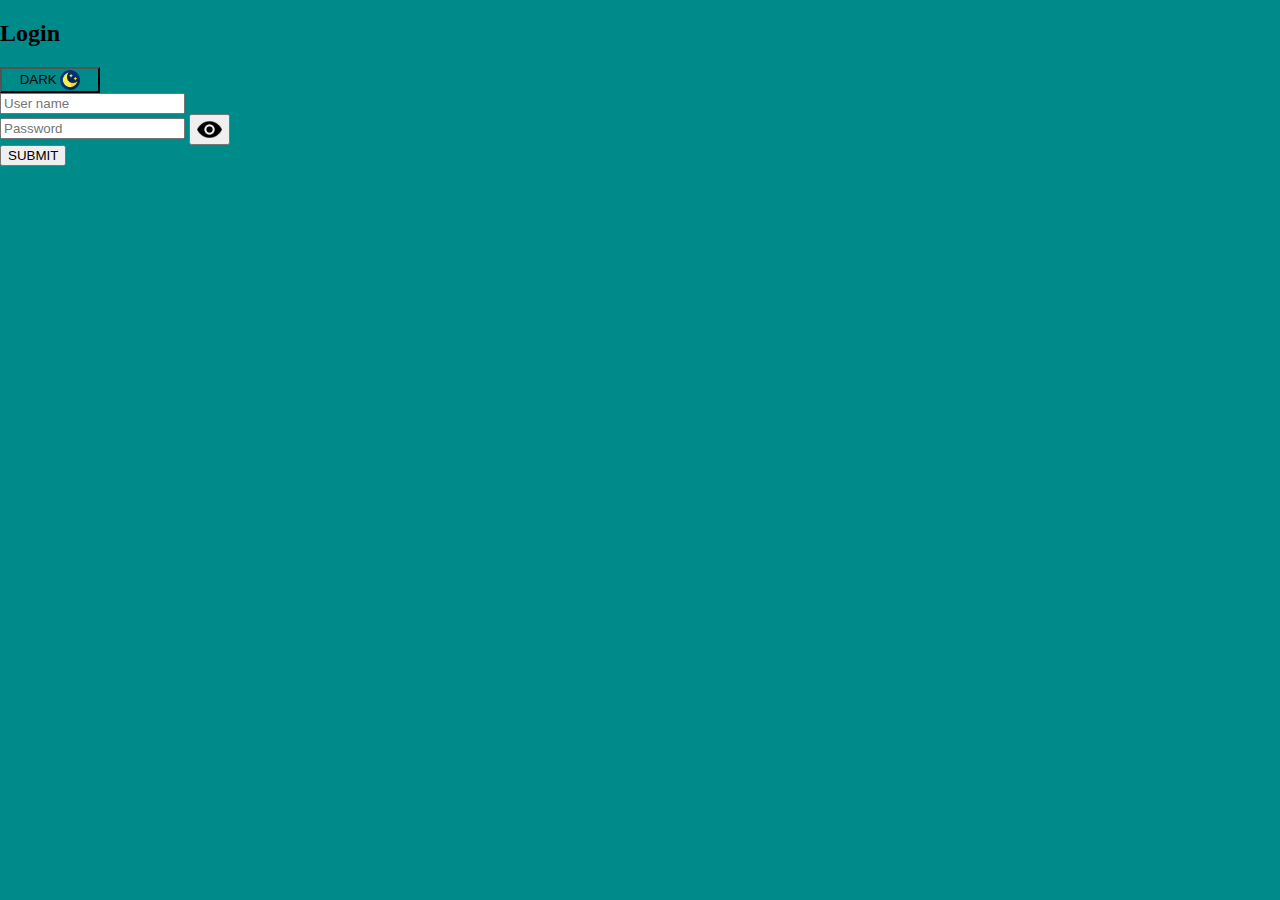
==== index.html @ 54b1bb33 "Initial commit" ====
<!DOCTYPE html>
<html lang="en">
<head>
  <meta charset="UTF-8">
  <meta http-equiv="X-UA-Compatible" content="IE=edge">
  <meta name="viewport" content="width=device-width, initial-scale=1.0">
  <title>Main page</title>
  <!-- Bootstrapt css -->
  <link href="https://cdn.jsdelivr.net/npm/bootstrap@5.3.0-alpha1/dist/css/bootstrap.min.css" rel="stylesheet" integrity="sha384-GLhlTQ8iRABdZLl6O3oVMWSktQOp6b7In1Zl3/Jr59b6EGGoI1aFkw7cmDA6j6gD" crossorigin="anonymous">
  <!-- Main css -->
  <link rel="stylesheet" href="./css/main.css">
</head>
<body>
  <div class="container my-5">
    <div class="w-75 mx-auto position-relative d-flex align-items-center justify-content-between">
       <h1 id="heading">Main page</h1>
       <button class="btn btn-dark js-logout p-2">Log Out</button>
       <button class="js-mode position-absolute rounded d-flex align-items-center p-2">DARK<img class="ms-2" src="./images/night-mode.png" alt="night-mode" width="20" height="20"></button>
    </div>
    <form class="js-form input-group my-5 w-50 mx-auto">
       <input type="text" class="form-control js-input" placeholder="Todo">
       <button class="btn btn-primary" type="submit">SEND</button>
     </form>
     <ul class="js-list w-50 mx-auto list-unstyled list-group">
      <img class="mx-auto" src="./images/loading.svg" alt="loading img" width="100" height="100">
     </ul>
     <div class="text-center mt-5">
      <div class="btn-group js-btns">
         <button class="btn btn-primary js-all">All <span class="js-all-count">0</span></button>
         <button class="btn btn-success js-completed">Completed <span class="js-completed-count">0</span></button>
         <button class="btn btn-warning js-uncompleted">Uncompleted <span class="js-uncompleted-count">0</span></button>
      </div>
   </div>
  </div>
  <script src="./js/main.js"></script>
</body>
</html>
---- css/main.css ----
html {
  height: 100%;
  scroll-behavior: smooth;
}

*,
*::before,
*::after {
  box-sizing: border-box;
}

body {
  display: flex;
  flex-direction: column;
  height: 100%;
  margin: 0;
  padding: 0;
  background-color: #008b8b;
}

img {
  max-width: 100%;
  height: auto;
  vertical-align: middle;
}

main {
  flex-grow: 1;
}

.visually-hidden {
  clip: rect(0 0 0 0);
  clip-path: inset(50%);
  height: 1px;
  overflow: hidden;
  position: absolute;
  white-space: nowrap;
  width: 1px;
}

.js-mode {
  width: 100px;
  top: 7px;
  right: -150px;
  background-color: #008b8b;
}

.dark {
  background-color: #0c0c41;
}
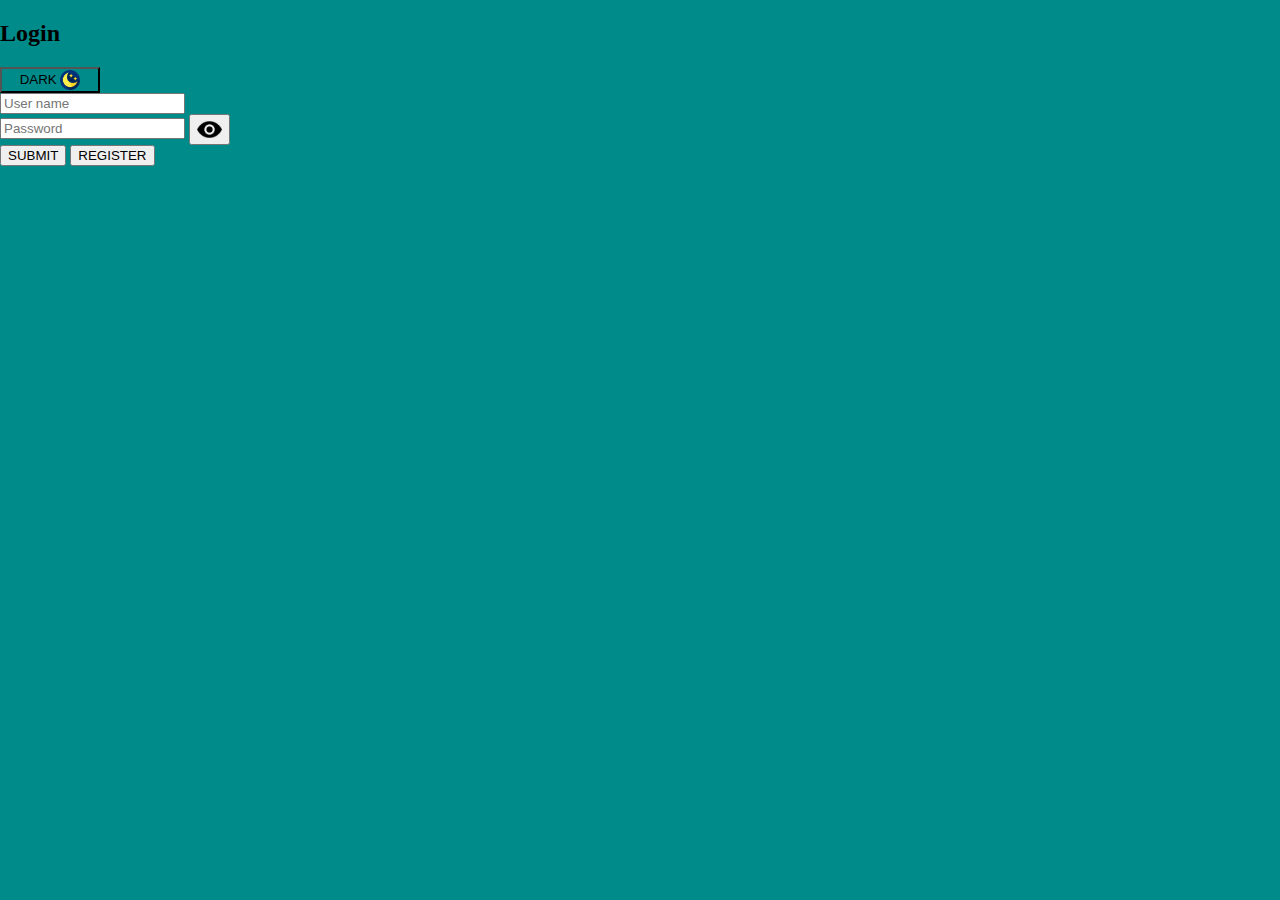
==== commit 45bd8ffd: "some changes" ====
--- a/index.html
+++ b/index.html
@@ -18,7 +18,7 @@
        <button class="js-mode position-absolute rounded d-flex align-items-center p-2">DARK<img class="ms-2" src="./images/night-mode.png" alt="night-mode" width="20" height="20"></button>
     </div>
     <form class="js-form input-group my-5 w-50 mx-auto">
-       <input type="text" class="form-control js-input" placeholder="Todo">
+       <input type="text" class="form-control js-input" placeholder="Todo" required>
        <button class="btn btn-primary" type="submit">SEND</button>
      </form>
      <ul class="js-list w-50 mx-auto list-unstyled list-group">
